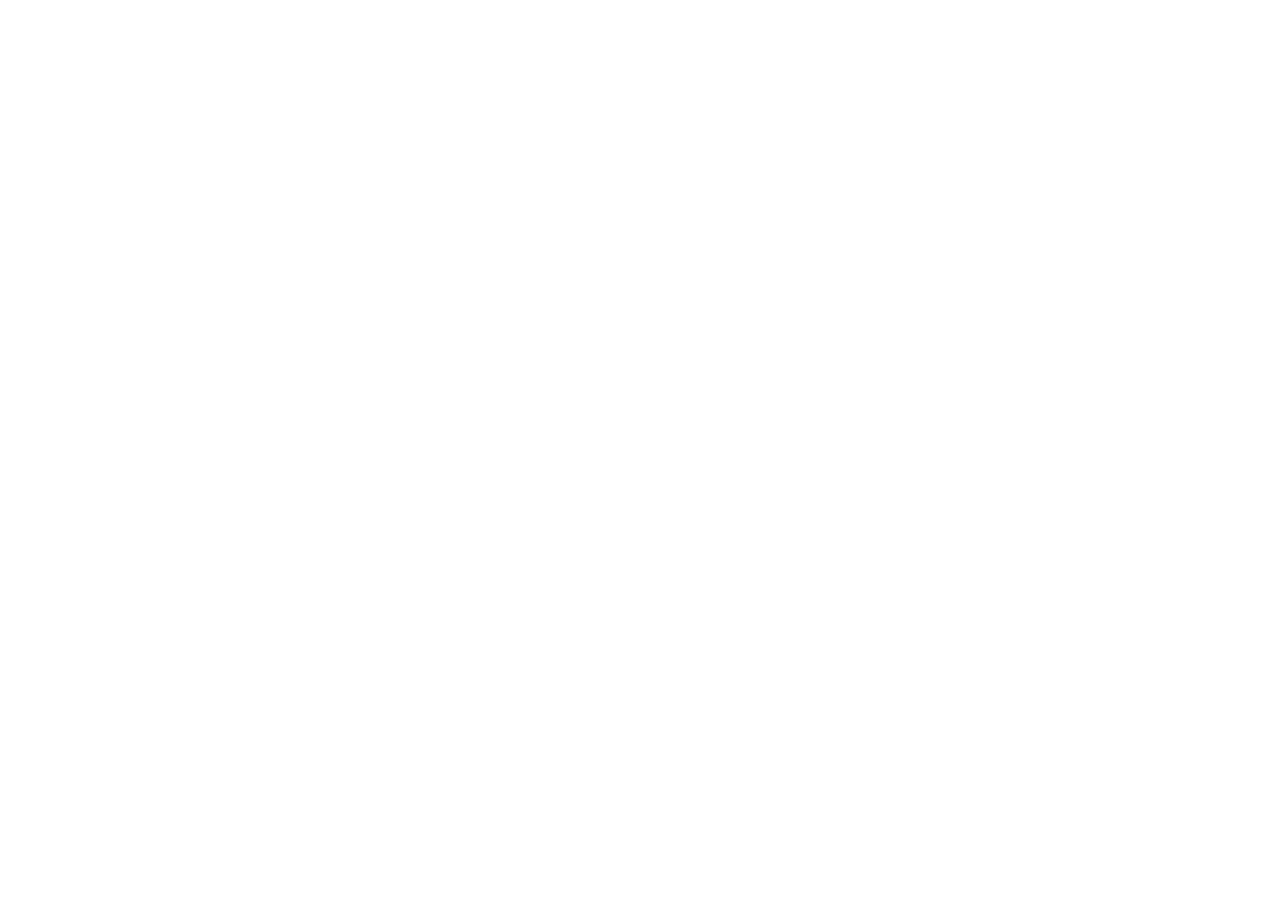
==== index.html @ 9a9c1e62 "start project" ====
<!DOCTYPE html>
<html lang="en">
<head>
  <meta charset="UTF-8">
  <meta name="viewport" content="width=device-width, initial-scale=1.0">
  <title>Itapissuma</title>
</head>
<body>
  <header></header>
  <main>
    
  </main>
</body>
</html>
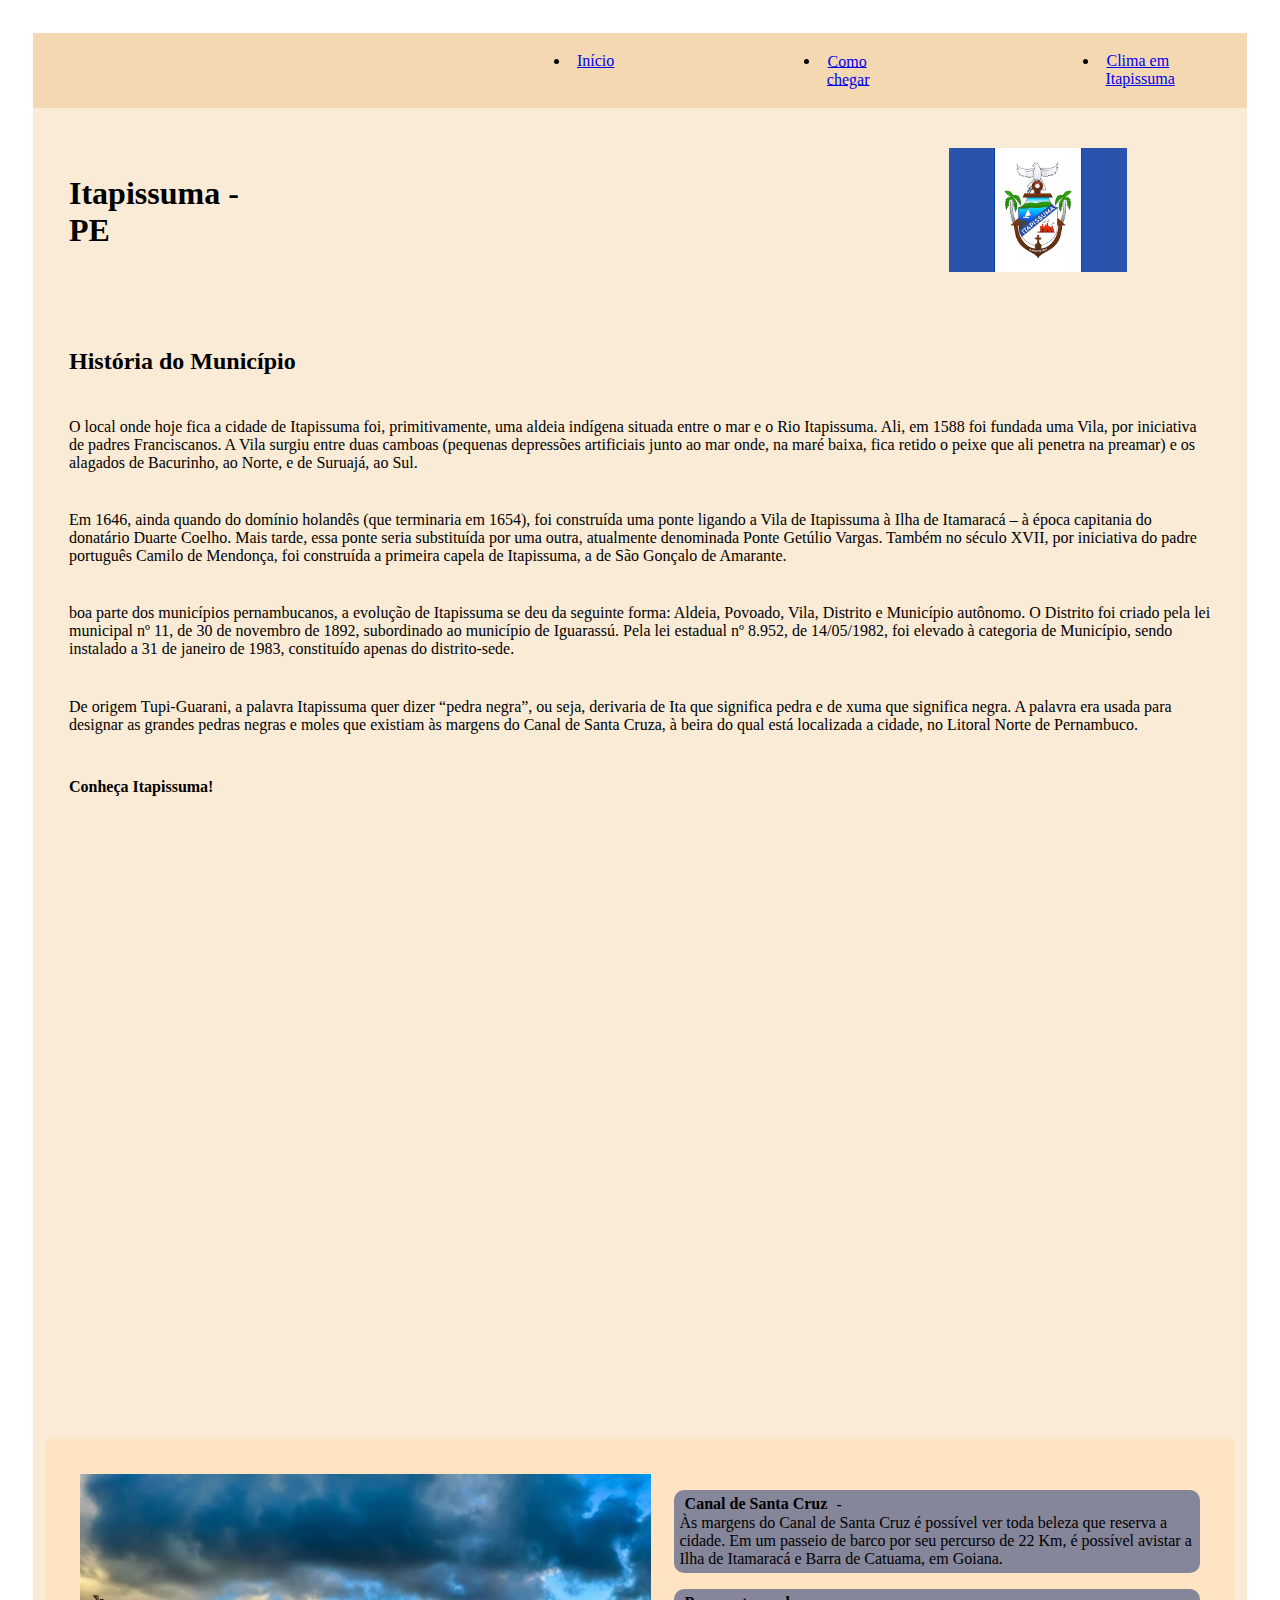
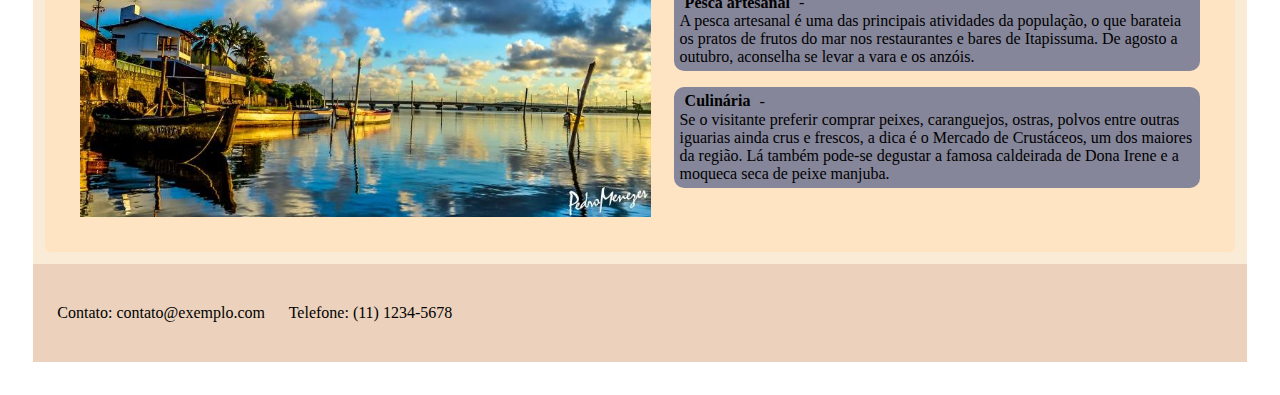
==== commit fc308b24: "final" ====
--- a/index.html
+++ b/index.html
@@ -1,14 +1,97 @@
 <!DOCTYPE html>
 <html lang="en">
+
 <head>
   <meta charset="UTF-8">
   <meta name="viewport" content="width=device-width, initial-scale=1.0">
+  <link rel="stylesheet" href="style.css">
   <title>Itapissuma</title>
 </head>
+
 <body>
-  <header></header>
+  <header>
+    <nav>
+      <ul>
+        <li><a href="#">Início</a></li>
+        <li><a href="#">Como chegar</a></li>
+        <li><a
+            href="https://www.google.com/search?sca_esv=562211573&sxsrf=AB5stBil5nDwFPjnexQvckkBQDEW7AoVnA:1693675270020&q=Itapissuma&si=ACFMAn8ldqyCNWoxmTOBr7BjMa62Owju6xtV66Scl3HeRfe-YOSvLNAF1bZSoJGrrC9Fcq5cKA1BluTU5Ad0ZxL_FKeBx-YlGQ%3D%3D&sa=X&ved=2ahUKEwikjtaGuIyBAxVaDrkGHddKA_EQ4rsJegQIExAA&biw=1280&bih=648&dpr=1.5"
+            target="_blank">Clima em Itapissuma</a></li>
+      </ul>
+    </nav>
+
+  </header>
+
   <main>
-    
+    <section id="itapbandeira">
+      <h1> Itapissuma - PE</h1>
+      <div class="bandeira"><img class="bandeira" src="imagens/bandeiraitap.png" alt="bandeira de itapissuma"> </div>
+    </section>
+    <article>
+      <h2>História do Município</h2>
+      <p>O local onde hoje fica a cidade de Itapissuma foi, primitivamente, uma aldeia indígena situada entre o mar e o
+        Rio Itapissuma. Ali, em 1588 foi fundada uma Vila, por iniciativa de padres Franciscanos. A Vila surgiu entre
+        duas camboas (pequenas depressões artificiais junto ao mar onde, na maré baixa, fica retido o peixe que ali
+        penetra na preamar) e os alagados de Bacurinho, ao Norte, e de Suruajá, ao Sul.
+      </p>
+      <p>Em 1646, ainda quando do domínio holandês (que terminaria em 1654), foi construída uma ponte ligando a Vila de
+        Itapissuma à Ilha de Itamaracá – à época capitania do donatário Duarte Coelho. Mais tarde, essa ponte seria
+        substituída por uma outra, atualmente denominada Ponte Getúlio Vargas. Também no século XVII, por iniciativa do
+        padre português Camilo de Mendonça, foi construída a primeira capela de Itapissuma, a de São Gonçalo de
+        Amarante.
+      </p>
+      <p> boa parte dos municípios pernambucanos, a evolução de Itapissuma se deu da seguinte forma: Aldeia, Povoado,
+        Vila, Distrito e Município autônomo. O Distrito foi criado pela lei municipal nº 11, de 30 de novembro de 1892,
+        subordinado ao município de Iguarassú. Pela lei estadual nº 8.952, de 14/05/1982, foi elevado à categoria de
+        Município, sendo instalado a 31 de janeiro de 1983, constituído apenas do distrito-sede.
+      </P>
+      <p>
+        De origem Tupi-Guarani, a palavra Itapissuma quer dizer “pedra negra”, ou seja, derivaria de Ita que significa
+        pedra e de xuma que significa negra. A palavra era usada para designar as grandes pedras negras e moles que
+        existiam às margens do Canal de Santa Cruza, à beira do qual está localizada a cidade, no Litoral Norte de
+        Pernambuco.
+      </p>
+      <h4>Conheça Itapissuma!</h4>
+      <iframe width="1015" height="571" src="https://www.youtube.com/embed/_7WKrwxblwE"
+        title="ITAPISSUMA | Ponte Getúlio Vargas Ligando Itapissuma à Ilha de Itamaracá | PE (Aéreas Drone)"
+        frameborder="0"
+        allow="accelerometer; autoplay; clipboard-write; encrypted-media; gyroscope; picture-in-picture; web-share"
+        allowfullscreen></iframe>
+    </article>
+    <div class="artigos">
+      <section id="canal">
+        <img class="canaldesanta" src="imagens/canaldesanta.jpg" alt="fodo do canal de santacruz Itapissuma">
+        <div id="artigos">
+          <p class="canal"> <b>Canal de Santa Cruz</b> - <br> Às margens do Canal de Santa Cruz é possível ver toda
+            beleza
+            que reserva a cidade. Em um
+            passeio de barco por seu percurso de 22 Km, é possível avistar a Ilha de Itamaracá e Barra de Catuama, em
+            Goiana.</p>
+
+          <p class="canal">
+            <b>Pesca artesanal </b>- <br>A pesca artesanal é uma das principais atividades da população, o que barateia
+            os
+            pratos de
+            frutos do mar nos restaurantes e bares de Itapissuma. De agosto a outubro, aconselha se levar a vara e os
+            anzóis.
+          </p>
+
+          <p class="canal"><b> Culinária</b> - <br> Se o visitante preferir comprar peixes, caranguejos, ostras, polvos
+            entre
+            outras iguarias ainda
+            crus e frescos, a dica é o Mercado de Crustáceos, um dos maiores da região. Lá também pode-se degustar a
+            famosa
+            caldeirada de Dona Irene e a moqueca seca de peixe manjuba.
+          </p>
+        </div>
+      </section>
+
+    </div>
   </main>
+  <footer>
+    <p>Contato: contato@exemplo.com</p>
+    <p>Telefone: (11) 1234-5678</p>
+  </footer>
 </body>
+
 </html>--- a/style.css
+++ b/style.css
@@ -0,0 +1,62 @@
+* {
+  padding: 1%;
+
+}
+
+header {
+  display: flex;
+  background-color: rgb(244, 216, 178);
+  height: 50px;
+  align-items: center;
+  justify-content: end;
+}
+
+ul {
+  display: flex;
+  gap: 200px;
+
+}
+
+main {
+  background-color: antiquewhite;
+}
+
+nav {
+  display: flex;
+  justify-items: center;
+
+}
+
+#itapbandeira {
+  display: flex;
+  align-items: center;
+}
+
+.bandeira {
+  justify-self: end;
+  width: 40%;
+  margin-left: 40%;
+}
+
+#canal {
+  display: flex;
+}
+
+.canaldesanta {
+  width: 50%;
+}
+
+.canal {
+  background-color: rgb(134, 134, 154);
+  border-radius: 10px;
+}
+
+.artigos {
+  background-color: bisque;
+  border-radius: 5px;
+}
+
+footer {
+  background-color: rgb(236, 210, 188);
+  display: flex;
+}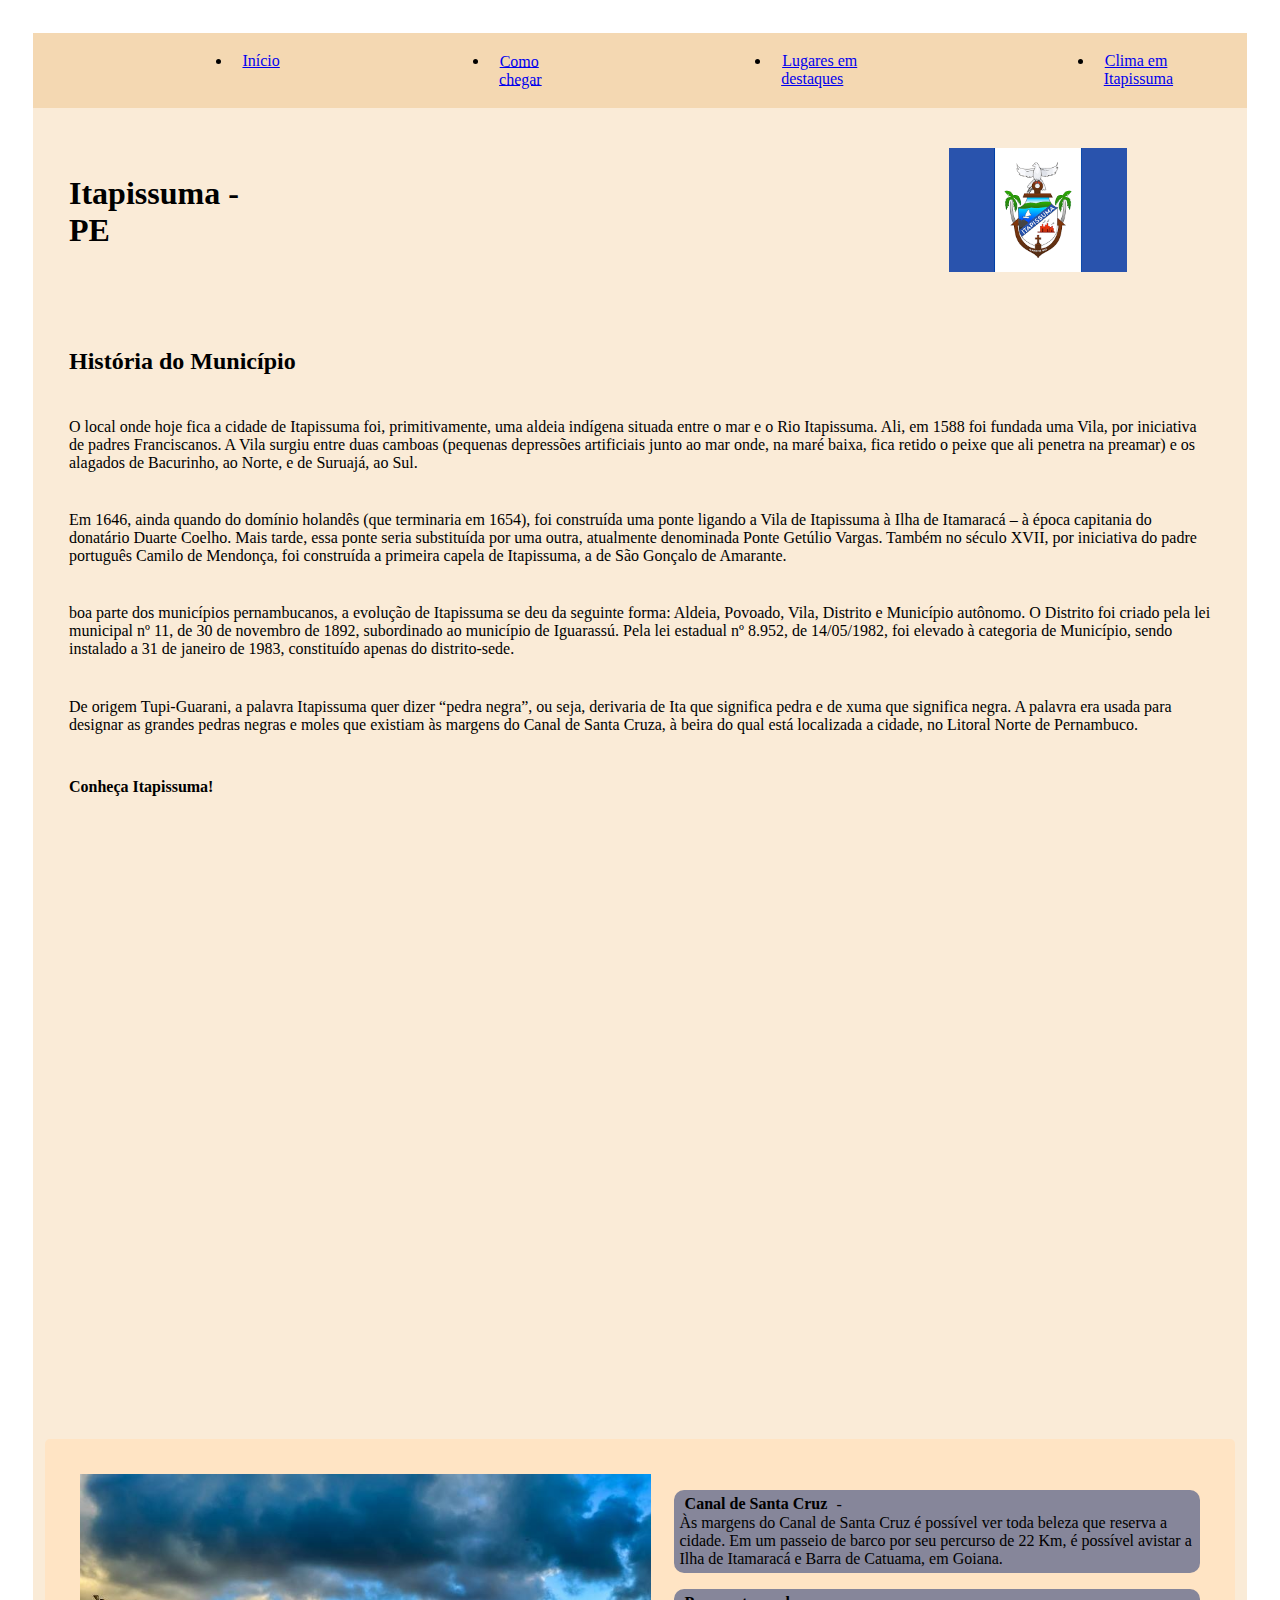
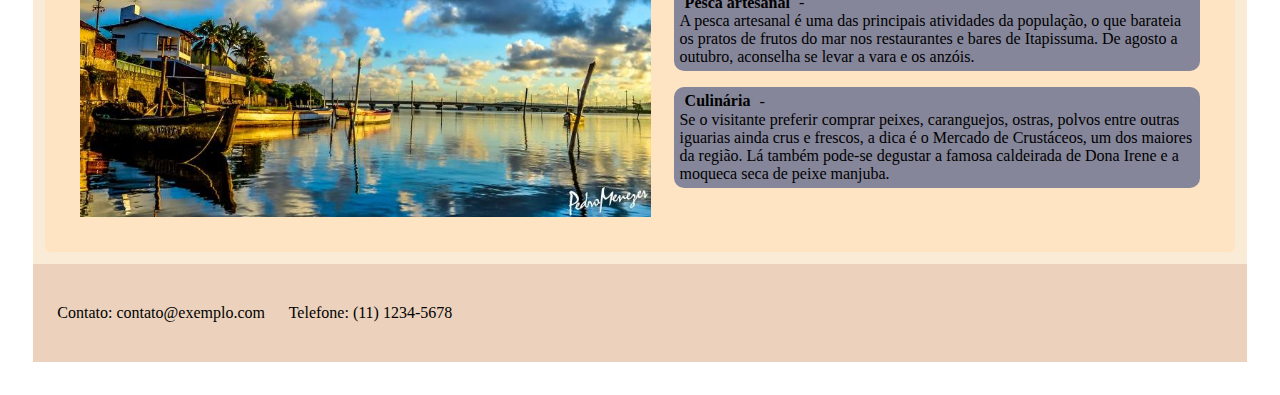
==== commit f17802a6: "add lugares" ====
--- a/index.html
+++ b/index.html
@@ -1,5 +1,5 @@
 <!DOCTYPE html>
-<html lang="en">
+<html lang="pt-br">
 
 <head>
   <meta charset="UTF-8">
@@ -12,8 +12,11 @@
   <header>
     <nav>
       <ul>
-        <li><a href="#">Início</a></li>
-        <li><a href="#">Como chegar</a></li>
+        <li><a href="index.html">Início</a></li>
+        <li><a
+            href="https://www.google.com.br/maps/place/Itapissuma,+PE,+53700-000/@-7.7768479,-34.9101421,15z/data=!3m1!4b1!4m6!3m5!1s0x7ab699ae82fb05f:0xf34687259f747f77!8m2!3d-7.7761318!4d-34.8995726!16s%2Fg%2F11bxftk8t5?entry=ttu" target="_blank">Como
+            chegar</a></li>
+        <li><a href="lugares.html" target="_blank">Lugares em destaques</a></li>
         <li><a
             href="https://www.google.com/search?sca_esv=562211573&sxsrf=AB5stBil5nDwFPjnexQvckkBQDEW7AoVnA:1693675270020&q=Itapissuma&si=ACFMAn8ldqyCNWoxmTOBr7BjMa62Owju6xtV66Scl3HeRfe-YOSvLNAF1bZSoJGrrC9Fcq5cKA1BluTU5Ad0ZxL_FKeBx-YlGQ%3D%3D&sa=X&ved=2ahUKEwikjtaGuIyBAxVaDrkGHddKA_EQ4rsJegQIExAA&biw=1280&bih=648&dpr=1.5"
             target="_blank">Clima em Itapissuma</a></li>
--- a/style.css
+++ b/style.css
@@ -11,14 +11,21 @@
   justify-content: end;
 }
 
+#h1pagina2{
+  background-color: beige;
+}
+
 ul {
   display: flex;
   gap: 200px;
-
 }
 
 main {
   background-color: antiquewhite;
+}
+
+h1{
+  display: flex;
 }
 
 nav {
